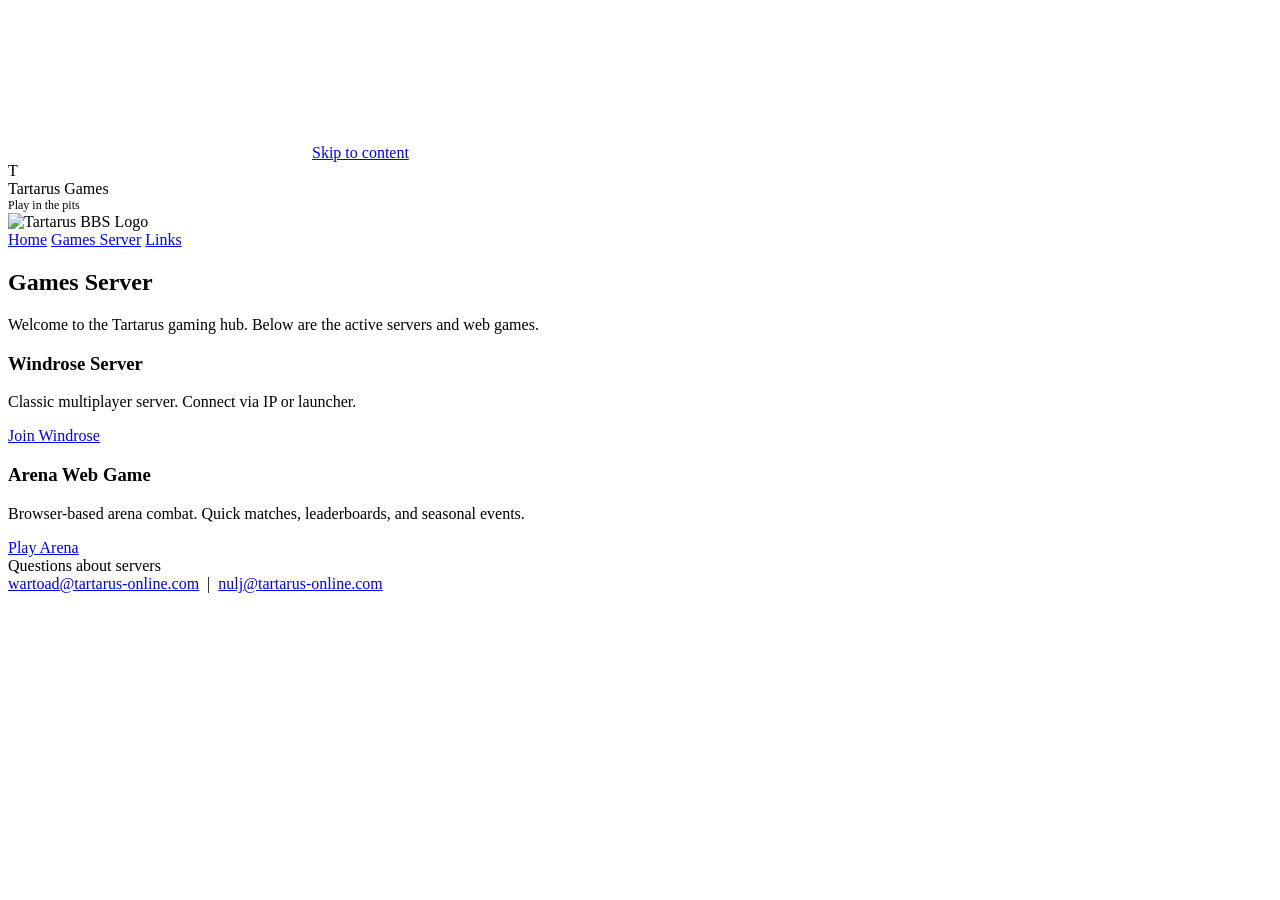
==== games.html @ 674d8d7c "Add files via upload" ====
<!doctype html>
<html lang="en">
<head>
  <meta charset="utf-8" />
  <meta name="viewport" content="width=device-width, initial-scale=1" />
  <title>Tartarus Games Server</title>
  <link rel="stylesheet" href="css/style.css" />
  <link rel="icon" href="assets/taricon.png" />
</head>
<body><video autoplay muted loop id="bg-video">
  <source src="assets/green-mist.mp4" type="video/mp4">
</video>


  <a class="skip-link" href="#main">Skip to content</a>

  <div class="container">
    <header class="header" role="banner">
      <div class="brand">
        <div class="logo">T</div>
        <div>
          <div class="site-title">Tartarus Games</div>
          <div style="font-size:12px;color:var(--muted)">Play in the pits</div>
        </div>
      </div>

      <div class="bbs-logo" aria-hidden="false">
        <img src="assets/bbs-logo.png" alt="Tartarus BBS Logo" class="bbs-img" width="320" height="320">
      </div>

      <nav class="nav" aria-label="Main navigation">
        <a href="index.html">Home</a>
        <a href="games.html" aria-current="page">Games Server</a>
        <a href="links.html">Links</a>
      </nav>
    </header>

    <main id="main">
      <section class="card">
        <h2 style="color:var(--primary);font-family:var(--font-heading)">Games Server</h2>
        <p>Welcome to the Tartarus gaming hub. Below are the active servers and web games.</p>

        <div class="grid" style="margin-top:18px">
          <div class="card">
            <h3>Windrose Server</h3>
            <p>Classic multiplayer server. Connect via IP or launcher.</p>
            <a class="button" href="https://example.com/windrose" target="_blank" rel="noopener">Join Windrose</a>
          </div>

          <div class="card">
            <h3>Arena Web Game</h3>
            <p>Browser-based arena combat. Quick matches, leaderboards, and seasonal events.</p>
            <a class="button" href="https://example.com/arena" target="_blank" rel="noopener">Play Arena</a>
          </div>
        </div>
      </section>
    </main>

    <footer class="footer" role="contentinfo">
      <div>Questions about servers</div>
      <div>
        <a class="email-link" href="mailto:wartoad@tartarus-online.com">wartoad@tartarus-online.com</a>
        &nbsp;|&nbsp;
        <a class="email-link" href="mailto:nulj@tartarus-online.com">nulj@tartarus-online.com</a>
      </div>
    </footer>
  </div>
</body>
</html>
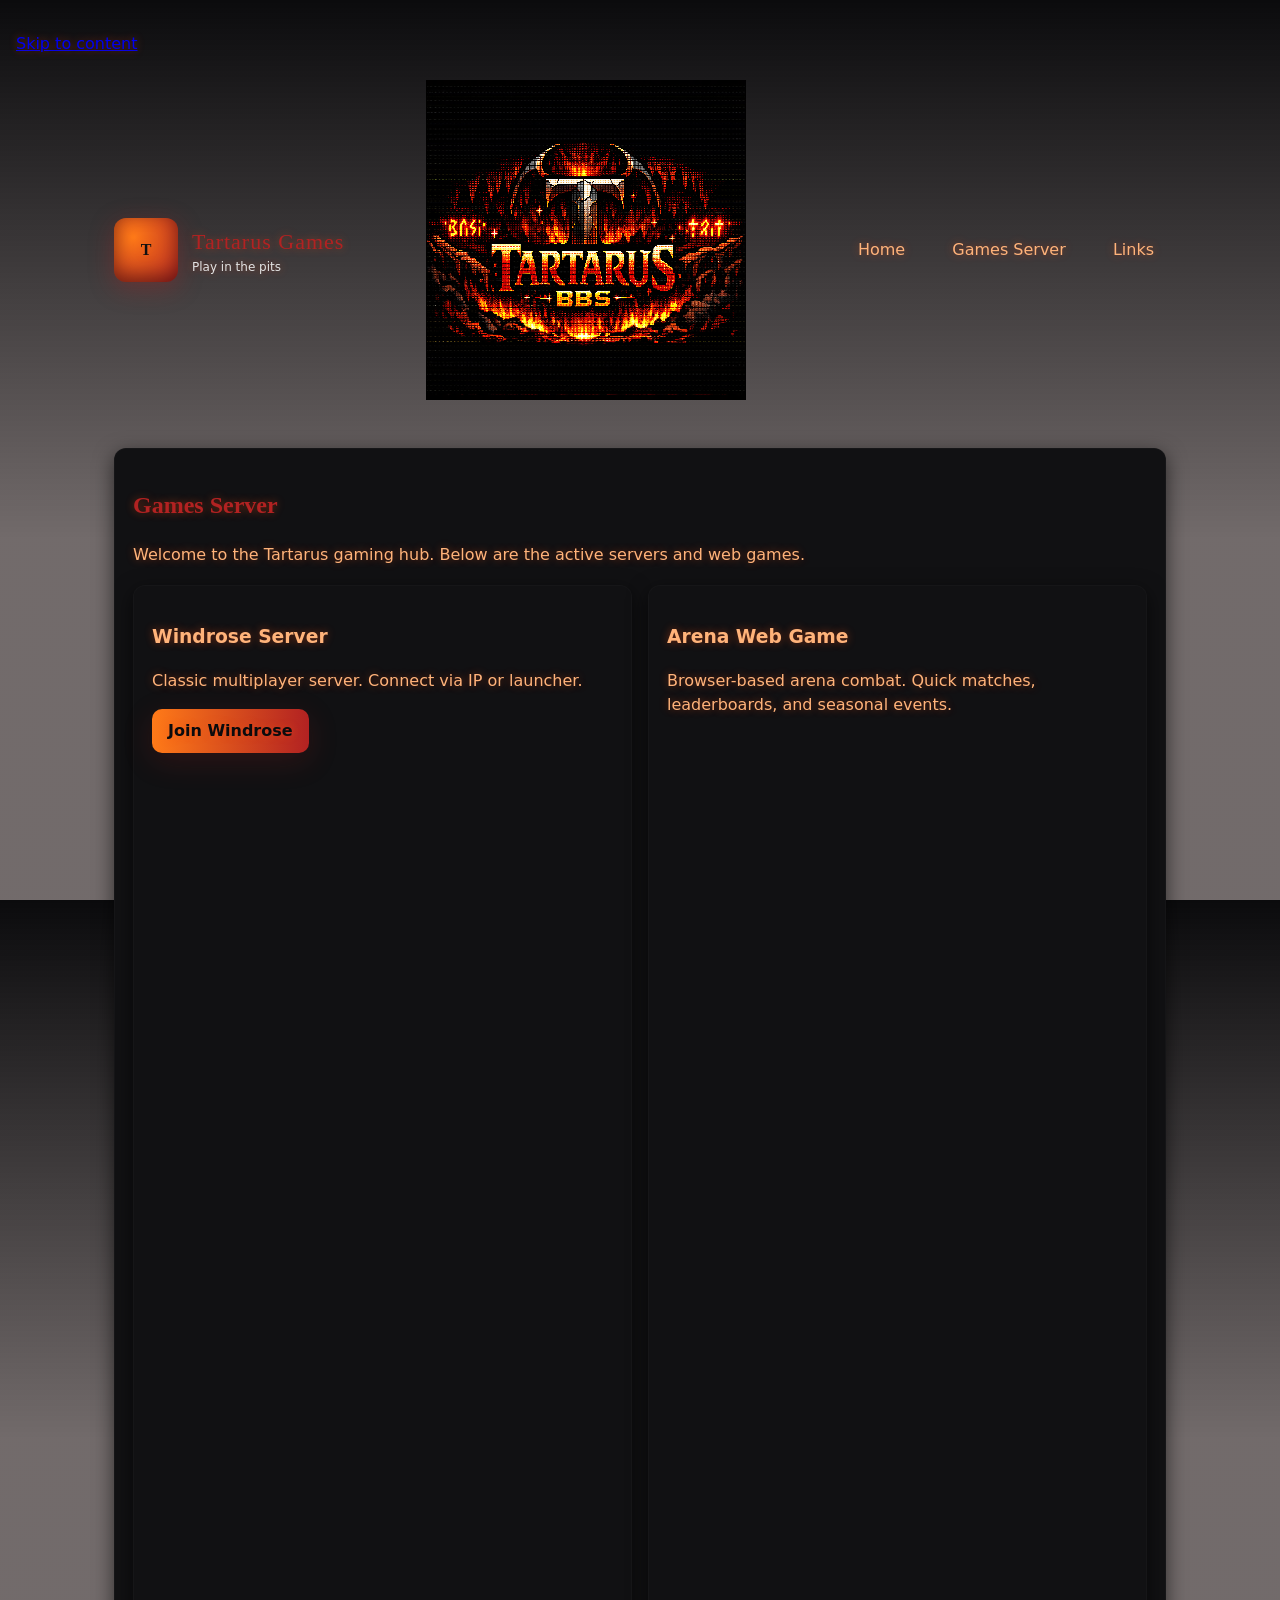
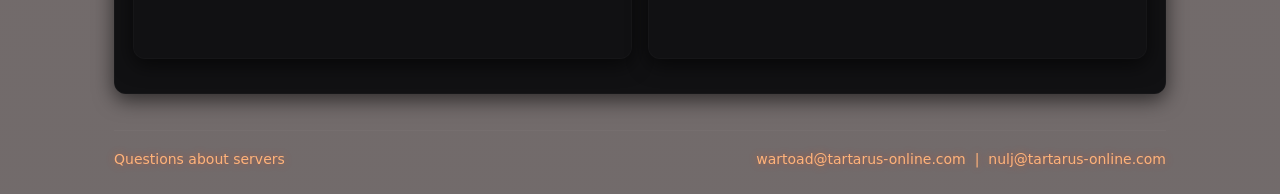
==== commit 9db3d3ea: "Embed Arena Web Game in games.html Added an embedded iframe for the Arena Web Game." ====
--- a/games.html
+++ b/games.html
@@ -10,7 +10,6 @@
 <body><video autoplay muted loop id="bg-video">
   <source src="assets/green-mist.mp4" type="video/mp4">
 </video>
-
 
   <a class="skip-link" href="#main">Skip to content</a>
 
@@ -50,7 +49,15 @@
           <div class="card">
             <h3>Arena Web Game</h3>
             <p>Browser-based arena combat. Quick matches, leaderboards, and seasonal events.</p>
-            <a class="button" href="https://example.com/arena" target="_blank" rel="noopener">Play Arena</a>
+
+            <!-- ⭐ Embedded Arena Game -->
+            <iframe 
+              src="https://game-frontend-pi.vercel.app/games.html"
+              width="100%"
+              height="900px"
+              style="border:none; background: transparent;">
+            </iframe>
+
           </div>
         </div>
       </section>
@@ -67,3 +74,4 @@
   </div>
 </body>
 </html>
+
--- a/css/style.css
+++ b/css/style.css
@@ -0,0 +1,116 @@
+
+/* css/style.css */
+:root{
+  --bg:#0b0b0d;
+  --primary:#b22222;
+  --secondary:#ff7a18;
+  --muted:#e3e3e3;
+  --text-strong:#f5f5f5;
+  --text-ember:#ffb37a;
+  --glow:#2aa6a6;
+  --card:#111113;
+  --max-width:1100px;
+  --radius:10px;
+  --font-heading: "Cinzel", serif;
+  --font-body: "Inter", system-ui, -apple-system, "Segoe UI", Roboto, "Helvetica Neue", Arial;
+}
+
+*{box-sizing:border-box}
+html,body{height:100%}
+
+body{
+  background: linear-gradient(180deg, rgba(11,11,13,1) 0%, rgba(20,8,8,0.6) 60%);
+  margin:0;
+  color: var(--text-ember);
+  text-shadow: 0 0 8px rgba(255, 80, 20, 0.45);
+  font-family:var(--font-body);
+  -webkit-font-smoothing:antialiased;
+  -moz-osx-font-smoothing:grayscale;
+  line-height:1.5;
+  padding:32px 16px;
+}
+
+#bg-video {
+  position: fixed;
+  top: 0;
+  left: 0;
+  width: 100%;
+  height: 100%;
+  object-fit: cover;
+  z-index: -1;
+  opacity: 0.28;
+  pointer-events: none;
+}
+
+.banner-img {
+  width: 100%;
+  max-height: 300px;
+  object-fit: cover;
+  border-radius: 8px;
+  box-shadow: 0 8px 30px rgba(178,34,34,0.3);
+}
+.bbs-img {
+  display:block;
+  margin:0 auto 20px;
+  width:320px;
+  image-rendering:pixelated;
+}
+
+.container{max-width:var(--max-width);margin:0 auto;padding:24px}
+
+.header{
+  display:flex;align-items:center;justify-content:space-between;
+  gap:16px;margin-bottom:28px;
+}
+.brand{
+  display:flex;align-items:center;gap:14px;
+}
+.logo{
+  width:64px;height:64px;border-radius:12px;
+  background:radial-gradient(circle at 30% 30%, var(--secondary), var(--primary));
+  box-shadow:0 6px 24px rgba(178,34,34,0.35), inset 0 -6px 18px rgba(0,0,0,0.4);
+  display:flex;align-items:center;justify-content:center;font-weight:700;color:#111;
+  font-family:var(--font-heading);
+}
+.site-title{font-family:var(--font-heading);font-size:22px;color:var(--primary);letter-spacing:1px}
+.nav a{
+  color: var(--text-ember);
+  text-decoration:none;
+  margin-left:18px;
+  padding:8px 12px;
+  border-radius:8px;
+}
+
+.nav a:hover{color:#fff;background:rgba(255,255,255,0.03);box-shadow:0 0 12px rgba(42,166,166,0.06)}
+
+.hero{
+  background:linear-gradient(180deg, rgba(255,122,24,0.03), rgba(178,34,34,0.02));
+  border-radius:var(--radius);padding:28px;margin-bottom:20px;border:1px solid rgba(255,255,255,0.03);
+  box-shadow:0 8px 30px rgba(0,0,0,0.6);
+}
+.hero h1{margin:0;color:var(--primary);font-family:var(--font-heading);font-size:40px;text-shadow:0 6px 18px rgba(178,34,34,0.12)}
+.hero p{margin-top:8px;color:var(--text-ember);font-size:16px}
+
+.card{
+  background:var(--card);padding:18px;border-radius:12px;border:1px solid rgba(255,255,255,0.02);
+  box-shadow:0 6px 20px rgba(0,0,0,0.6);margin-bottom:16px;
+}
+
+.grid{display:grid;grid-template-columns:repeat(auto-fit,minmax(240px,1fr));gap:16px;margin-top:12px}
+
+.button{
+  display:inline-block;padding:10px 16px;border-radius:10px;color:#0b0b0d;background:linear-gradient(90deg,var(--secondary),var(--primary));
+  text-decoration:none;font-weight:700;box-shadow:0 8px 30px rgba(178,34,34,0.18);
+}
+.button.ghost{background:transparent;color:var(--primary);border:1px solid rgba(178,34,34,0.12);box-shadow:none}
+
+.footer{
+  margin-top:36px;padding-top:18px;border-top:1px solid rgba(255,255,255,0.03);display:flex;justify-content:space-between;align-items:center;flex-wrap:wrap;
+  gap:12px;color: var(--text-ember);font-size:14px;
+}
+.email-link{color: var(--text-ember);text-decoration:none}
+.email-link:hover{color:var(--glow);text-shadow:0 0 8px rgba(42,166,166,0.12)}
+@media(max-width:640px){
+  .header{flex-direction:column;align-items:flex-start}
+  .brand{margin-bottom:8px}
+}
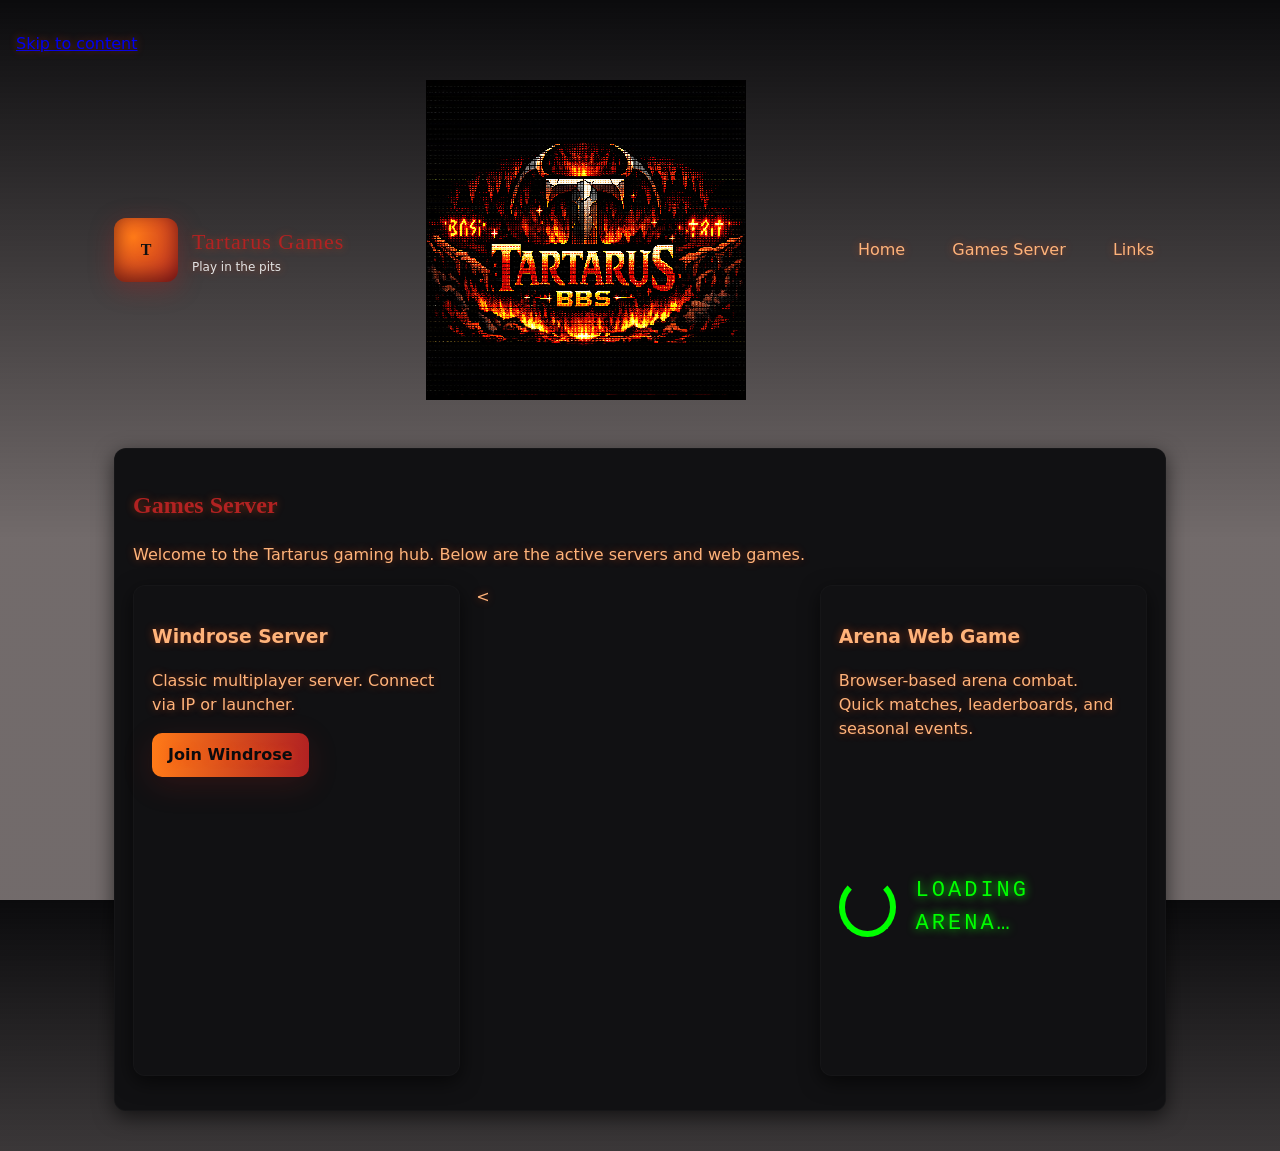
==== commit caad7499: "Enhance Arena Web Game with loading animation Added loading animation for the Arena Web Game and upd" ====
--- a/games.html
+++ b/games.html
@@ -46,30 +46,54 @@
             <a class="button" href="https://example.com/windrose" target="_blank" rel="noopener">Join Windrose</a>
           </div>
 
-          <div class="card">
-            <h3>Arena Web Game</h3>
-            <p>Browser-based arena combat. Quick matches, leaderboards, and seasonal events.</p>
+          <<div class="card">
+  <h3>Arena Web Game</h3>
+  <p>Browser-based arena combat. Quick matches, leaderboards, and seasonal events.</p>
 
-            <!-- ⭐ Embedded Arena Game -->
-            <iframe 
-              src="https://game-frontend-pi.vercel.app/games.html"
-              width="100%"
-              height="900px"
-              style="border:none; background: transparent;">
-            </iframe>
+  <!-- ⭐ Arena with Loading Animation -->
+  <div id="arena-wrapper" style="position:relative; width:100%;">
 
-          </div>
-        </div>
-      </section>
-    </main>
+    <!-- Loading Animation -->
+    <div id="arena-loading" 
+         style="
+           display:flex;
+           align-items:center;
+           justify-content:center;
+           height:300px;
+           color:#0f0;
+           font-family:'Courier New', monospace;
+           font-size:22px;
+           letter-spacing:3px;
+           text-transform:uppercase;
+           text-shadow:0 0 10px #0f0;
+         ">
+      <div class="loader" 
+           style="
+             width:60px;
+             height:60px;
+             border:6px solid #0f0;
+             border-top:6px solid transparent;
+             border-radius:50%;
+             animation:spin 1s linear infinite;
+             margin-right:20px;
+           ">
+      </div>
+      Loading Arena…
+    </div>
 
-    <footer class="footer" role="contentinfo">
-      <div>Questions about servers</div>
-      <div>
-        <a class="email-link" href="mailto:wartoad@tartarus-online.com">wartoad@tartarus-online.com</a>
-        &nbsp;|&nbsp;
-        <a class="email-link" href="mailto:nulj@tartarus-online.com">nulj@tartarus-online.com</a>
-      </div>
+    <!-- Arena iframe -->
+    <iframe 
+      id="arena-frame"
+      src="https://game-frontend-pi.vercel.app/games.html"
+      width="100%"
+      height="900px"
+      style="border:none; background: transparent; display:none;">
+    </iframe>
+
+  </div>
+
+</div>
+
     </footer>
   </div>
 </body>
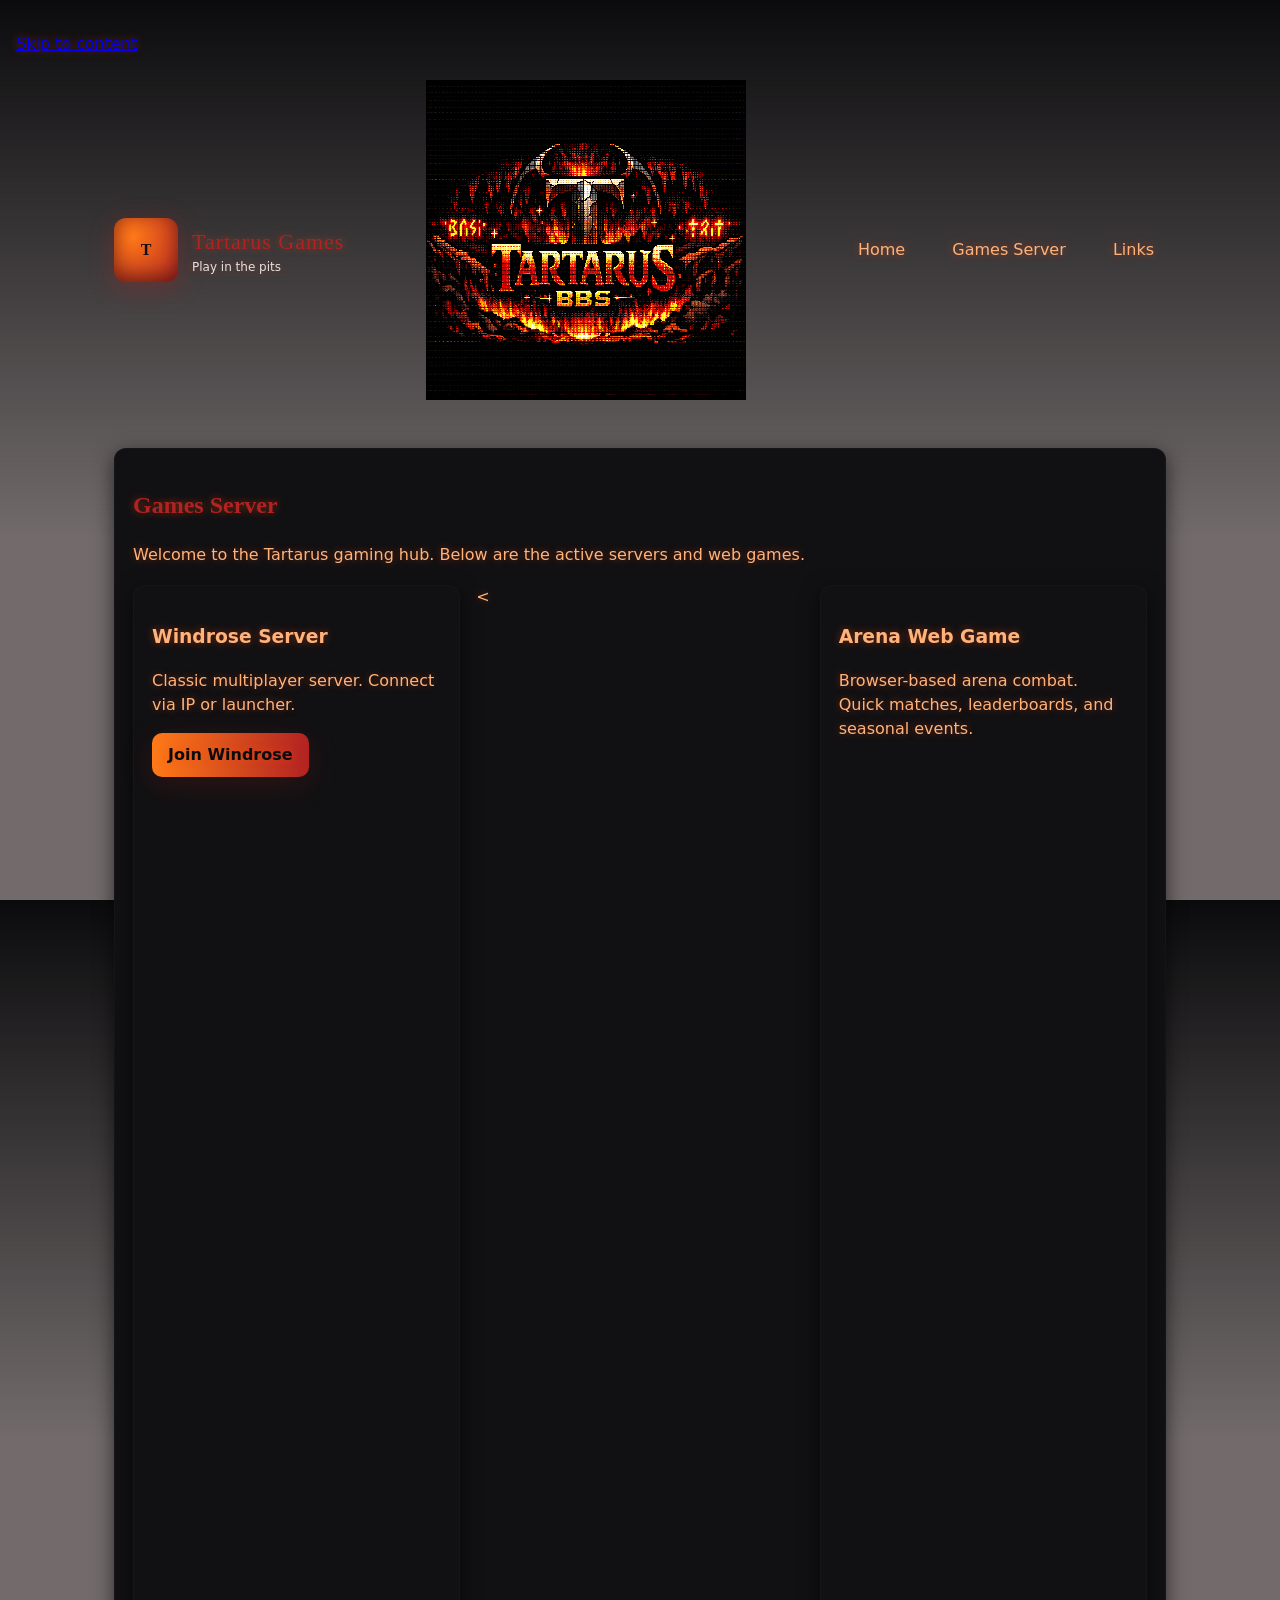
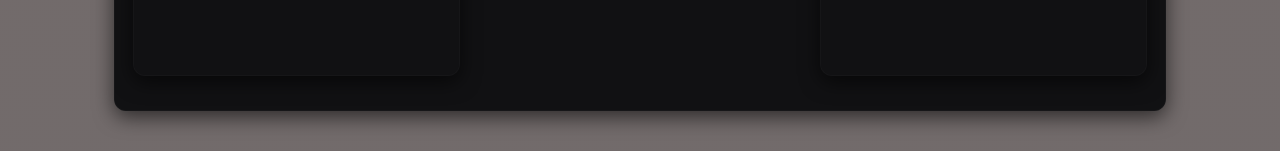
==== commit 4fb85ad8: "Enhance games.html with Arena loading animation Added loading animation and iframe for Arena Web Gam" ====
--- a/games.html
+++ b/games.html
@@ -91,6 +91,19 @@
     </iframe>
 
   </div>
+  <style>
+@keyframes spin {
+  from { transform: rotate(0deg); }
+  to   { transform: rotate(360deg); }
+}
+</style>
+  <script>
+document.getElementById('arena-frame').addEventListener('load', function() {
+  document.getElementById('arena-loading').style.display = 'none';
+  document.getElementById('arena-frame').style.display = 'block';
+});
+</script>
+        
 
 </div>
 
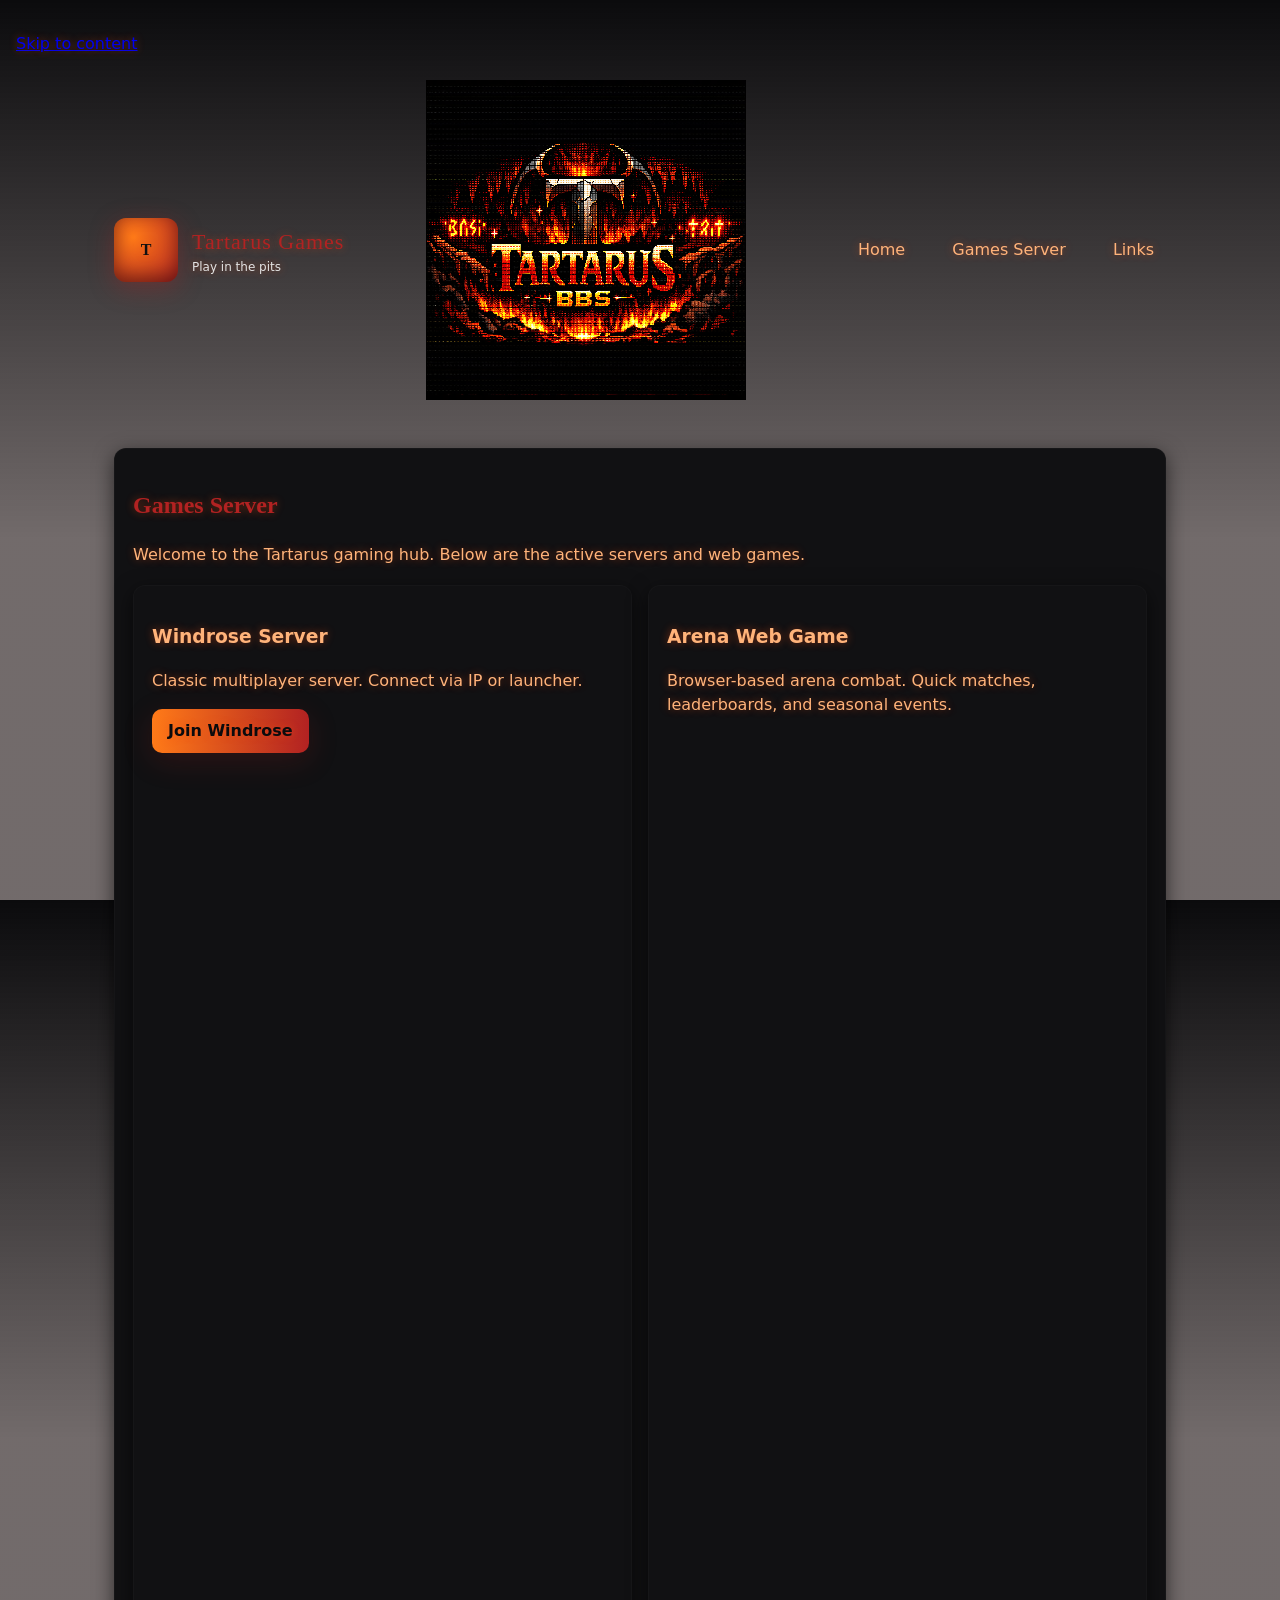
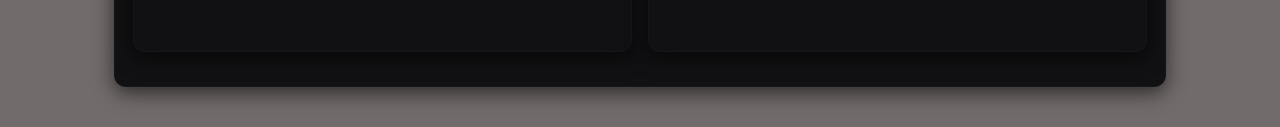
==== commit d6631431: "Change iframe source to point to index.html Updated the iframe source URL for the Arena Web Game." ====
--- a/games.html
+++ b/games.html
@@ -7,9 +7,7 @@
   <link rel="stylesheet" href="css/style.css" />
   <link rel="icon" href="assets/taricon.png" />
 </head>
-<body><video autoplay muted loop id="bg-video">
-  <source src="assets/green-mist.mp4" type="video/mp4">
-</video>
+<body>
 
   <a class="skip-link" href="#main">Skip to content</a>
 
@@ -45,8 +43,8 @@
             <p>Classic multiplayer server. Connect via IP or launcher.</p>
             <a class="button" href="https://example.com/windrose" target="_blank" rel="noopener">Join Windrose</a>
           </div>
-
-          <<div class="card">
+          
+<div class="card">
   <h3>Arena Web Game</h3>
   <p>Browser-based arena combat. Quick matches, leaderboards, and seasonal events.</p>
 
@@ -84,13 +82,16 @@
     <!-- Arena iframe -->
     <iframe 
       id="arena-frame"
-      src="https://game-frontend-pi.vercel.app/games.html"
+      src="https://game-frontend-pi.vercel.app/index.html"
       width="100%"
       height="900px"
       style="border:none; background: transparent; display:none;">
     </iframe>
 
   </div>
+</div>
+
+          
   <style>
 @keyframes spin {
   from { transform: rotate(0deg); }
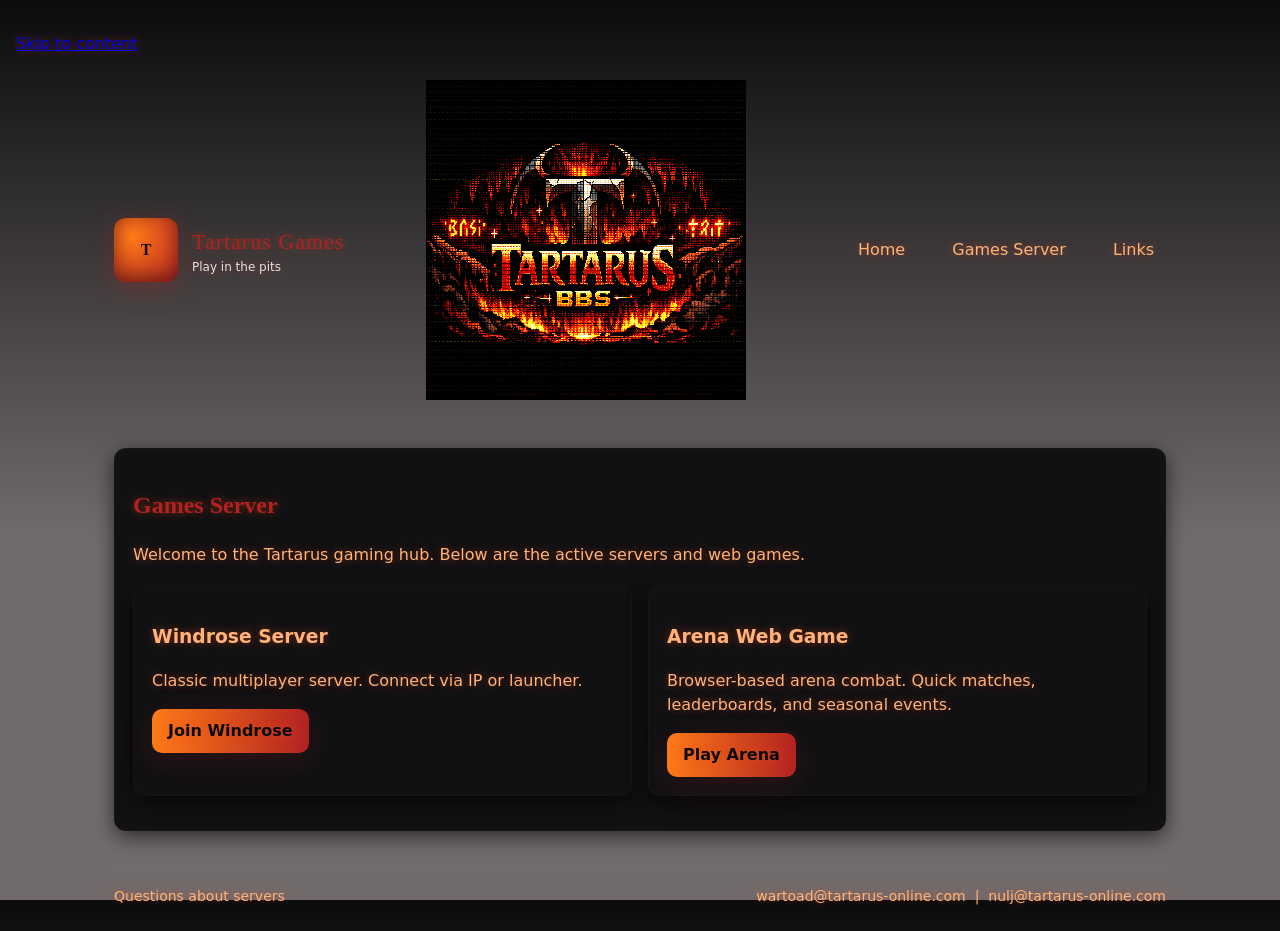
==== commit 6a925475: "Add files via upload" ====
--- a/games.html
+++ b/games.html
@@ -7,7 +7,10 @@
   <link rel="stylesheet" href="css/style.css" />
   <link rel="icon" href="assets/taricon.png" />
 </head>
-<body>
+<body><video autoplay muted loop id="bg-video">
+  <source src="assets/green-mist.mp4" type="video/mp4">
+</video>
+
 
   <a class="skip-link" href="#main">Skip to content</a>
 
@@ -43,73 +46,24 @@
             <p>Classic multiplayer server. Connect via IP or launcher.</p>
             <a class="button" href="https://example.com/windrose" target="_blank" rel="noopener">Join Windrose</a>
           </div>
-          
-<div class="card">
-  <h3>Arena Web Game</h3>
-  <p>Browser-based arena combat. Quick matches, leaderboards, and seasonal events.</p>
 
-  <!-- ⭐ Arena with Loading Animation -->
-  <div id="arena-wrapper" style="position:relative; width:100%;">
+          <div class="card">
+            <h3>Arena Web Game</h3>
+            <p>Browser-based arena combat. Quick matches, leaderboards, and seasonal events.</p>
+            <a class="button" href="https://example.com/arena" target="_blank" rel="noopener">Play Arena</a>
+          </div>
+        </div>
+      </section>
+    </main>
 
-    <!-- Loading Animation -->
-    <div id="arena-loading" 
-         style="
-           display:flex;
-           align-items:center;
-           justify-content:center;
-           height:300px;
-           color:#0f0;
-           font-family:'Courier New', monospace;
-           font-size:22px;
-           letter-spacing:3px;
-           text-transform:uppercase;
-           text-shadow:0 0 10px #0f0;
-         ">
-      <div class="loader" 
-           style="
-             width:60px;
-             height:60px;
-             border:6px solid #0f0;
-             border-top:6px solid transparent;
-             border-radius:50%;
-             animation:spin 1s linear infinite;
-             margin-right:20px;
-           ">
+    <footer class="footer" role="contentinfo">
+      <div>Questions about servers</div>
+      <div>
+        <a class="email-link" href="mailto:wartoad@tartarus-online.com">wartoad@tartarus-online.com</a>
+        &nbsp;|&nbsp;
+        <a class="email-link" href="mailto:nulj@tartarus-online.com">nulj@tartarus-online.com</a>
       </div>
-      Loading Arena…
-    </div>
-
-    <!-- Arena iframe -->
-    <iframe 
-      id="arena-frame"
-      src="https://game-frontend-pi.vercel.app/index.html"
-      width="100%"
-      height="900px"
-      style="border:none; background: transparent; display:none;">
-    </iframe>
-
-  </div>
-</div>
-
-          
-  <style>
-@keyframes spin {
-  from { transform: rotate(0deg); }
-  to   { transform: rotate(360deg); }
-}
-</style>
-  <script>
-document.getElementById('arena-frame').addEventListener('load', function() {
-  document.getElementById('arena-loading').style.display = 'none';
-  document.getElementById('arena-frame').style.display = 'block';
-});
-</script>
-        
-
-</div>
-
     </footer>
   </div>
 </body>
 </html>
-
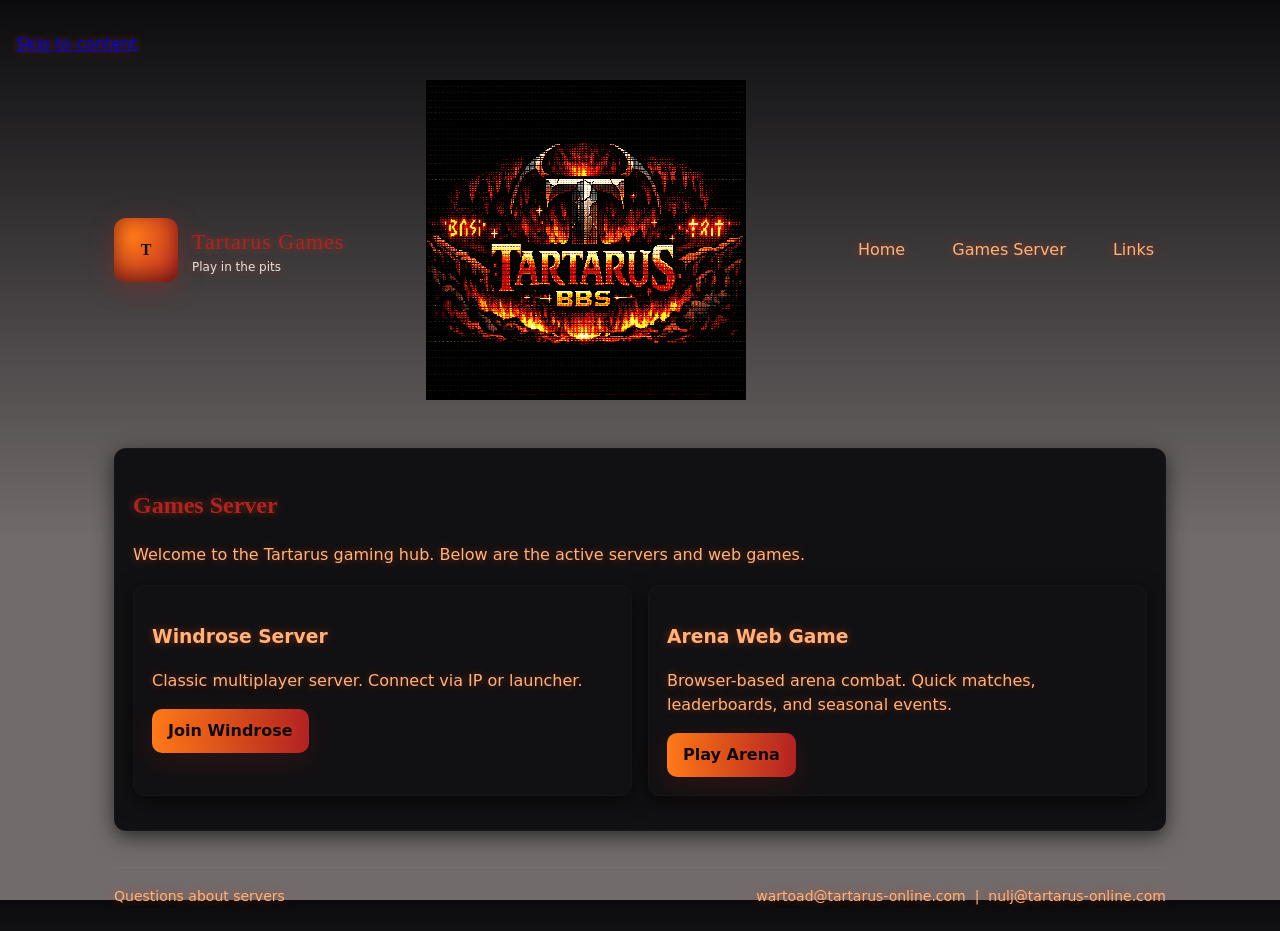
==== commit f89af902: "Fix HTML formatting and structure" ====
--- a/games.html
+++ b/games.html
@@ -7,9 +7,8 @@
   <link rel="stylesheet" href="css/style.css" />
   <link rel="icon" href="assets/taricon.png" />
 </head>
-<body><video autoplay muted loop id="bg-video">
-  <source src="assets/green-mist.mp4" type="video/mp4">
-</video>
+<body>
+  
 
 
   <a class="skip-link" href="#main">Skip to content</a>
